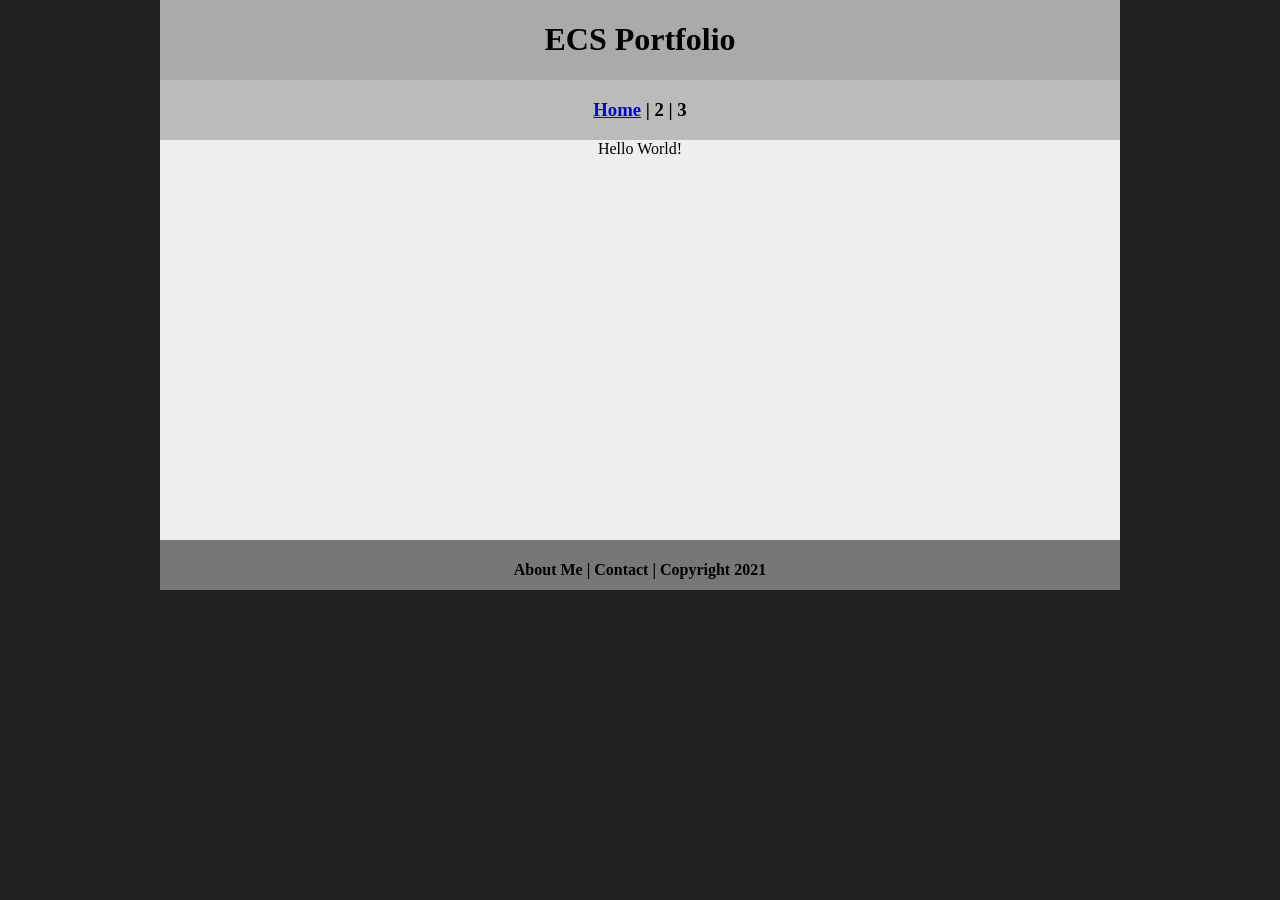
==== index.html @ b12d48a8 "Add files via upload" ====
<!DOCTYPE html>
<html class="homePage">
<head>
	<!-- This is a comment! Text here will be ignored by the browser. -->
	<meta charset="UTF-8">
	<title>My Portfolio</title>
	<link href="myCSS.css" rel="stylesheet" type="text/css">
</head>
<body>
<div class="container">
  <div class="header">
  	<h1>ECS Portfolio</h1>
  </div>
  <div class="nav">
    <h3><a href="index.html">Home</a> | 2 | 3</h3>
  </div>
  <div class="content">Hello World!</div>
  <div class="footer">
    <h4>About Me | Contact | Copyright 2021</h4>
  </div>
</div>
</body>
</html>
---- myCSS.css ----
@charset "UTF-8";
/* This is a comment! Text here will be ignored by the browser. */
body {
	margin: 0 auto;
}
.homePage {
	background: #222222;
}
.container {
	width: 960px;
	margin: 0 auto;
}
.header {
	background: #AAAAAA;
	text-align: center;
	margin: 0px;
	padding: 5;
	float: left;
	width: 100%;
	height: 80px;
	
}
.nav {
	background: #BBBBBB;
	margin: 0px;
	padding: 5;
	float: left;
	width: 100%;
	height: 60px;
	text-align: center;
}
.content {
	background: #EEEEEE;
	margin: 0px;
	float: left;
	width: 100%;
	height: 400px;
	text-align: center;
}
.footer {
	background: #777777;
	margin: 0px;
	float: left;
	width: 100%;
	height: 50px;
	text-align: center;
}
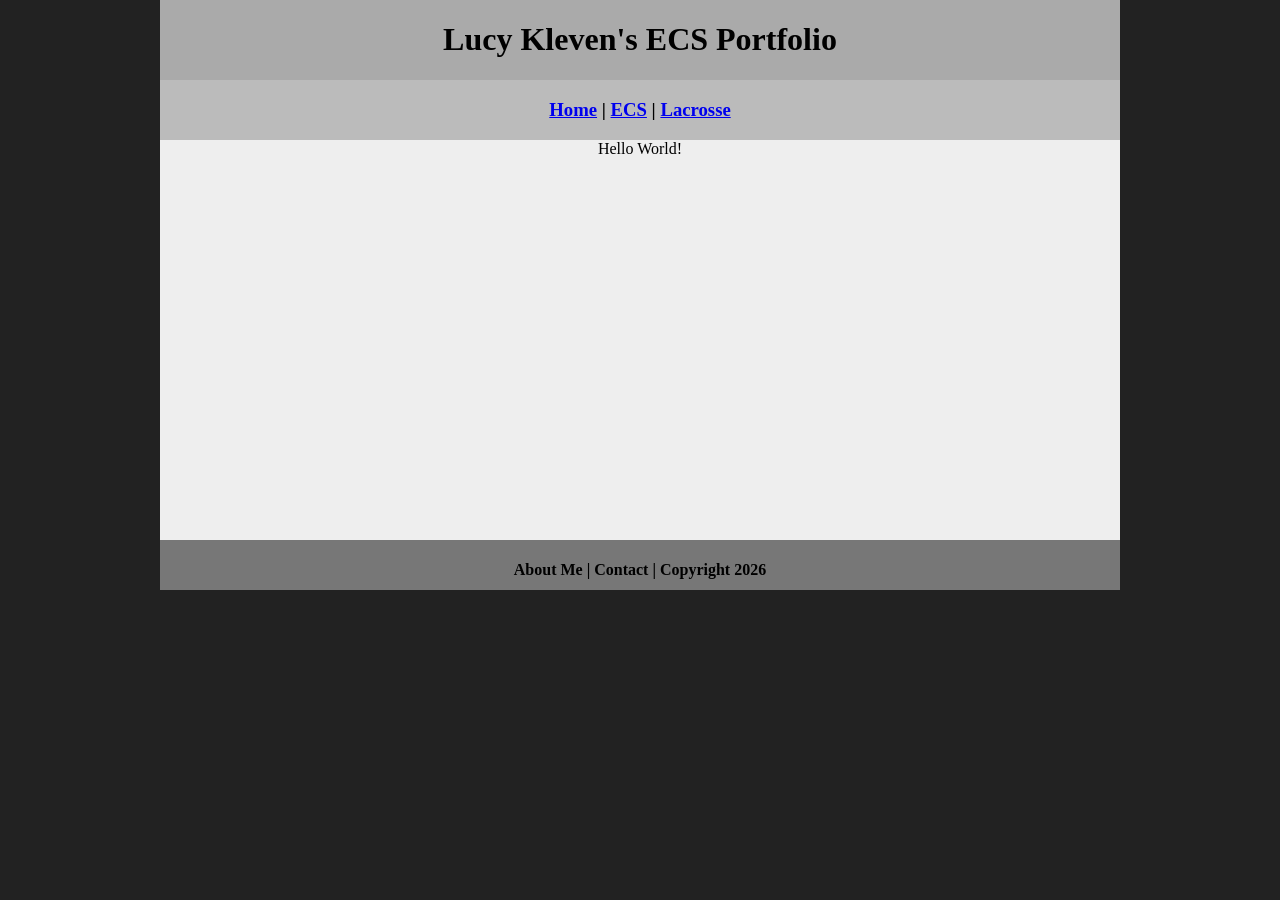
==== commit 746246bb: "Update index.html" ====
--- a/index.html
+++ b/index.html
@@ -3,20 +3,20 @@
 <head>
 	<!-- This is a comment! Text here will be ignored by the browser. -->
 	<meta charset="UTF-8">
-	<title>My Portfolio</title>
+	<title>Lucy Kleven's ECS Portfolio</title>
 	<link href="myCSS.css" rel="stylesheet" type="text/css">
 </head>
 <body>
 <div class="container">
   <div class="header">
-  	<h1>ECS Portfolio</h1>
+  	<h1>Lucy Kleven's ECS Portfolio</h1>
   </div>
   <div class="nav">
-    <h3><a href="index.html">Home</a> | 2 | 3</h3>
+    <h3> <a href="index.html">Home</a> | <a href="ecs/index.html">ECS</a> | <a href="lacrosse/index.html">Lacrosse</a></h3>
   </div>
   <div class="content">Hello World!</div>
   <div class="footer">
-    <h4>About Me | Contact | Copyright 2021</h4>
+    <h4>About Me | Contact | Copyright 2026</h4>
   </div>
 </div>
 </body>
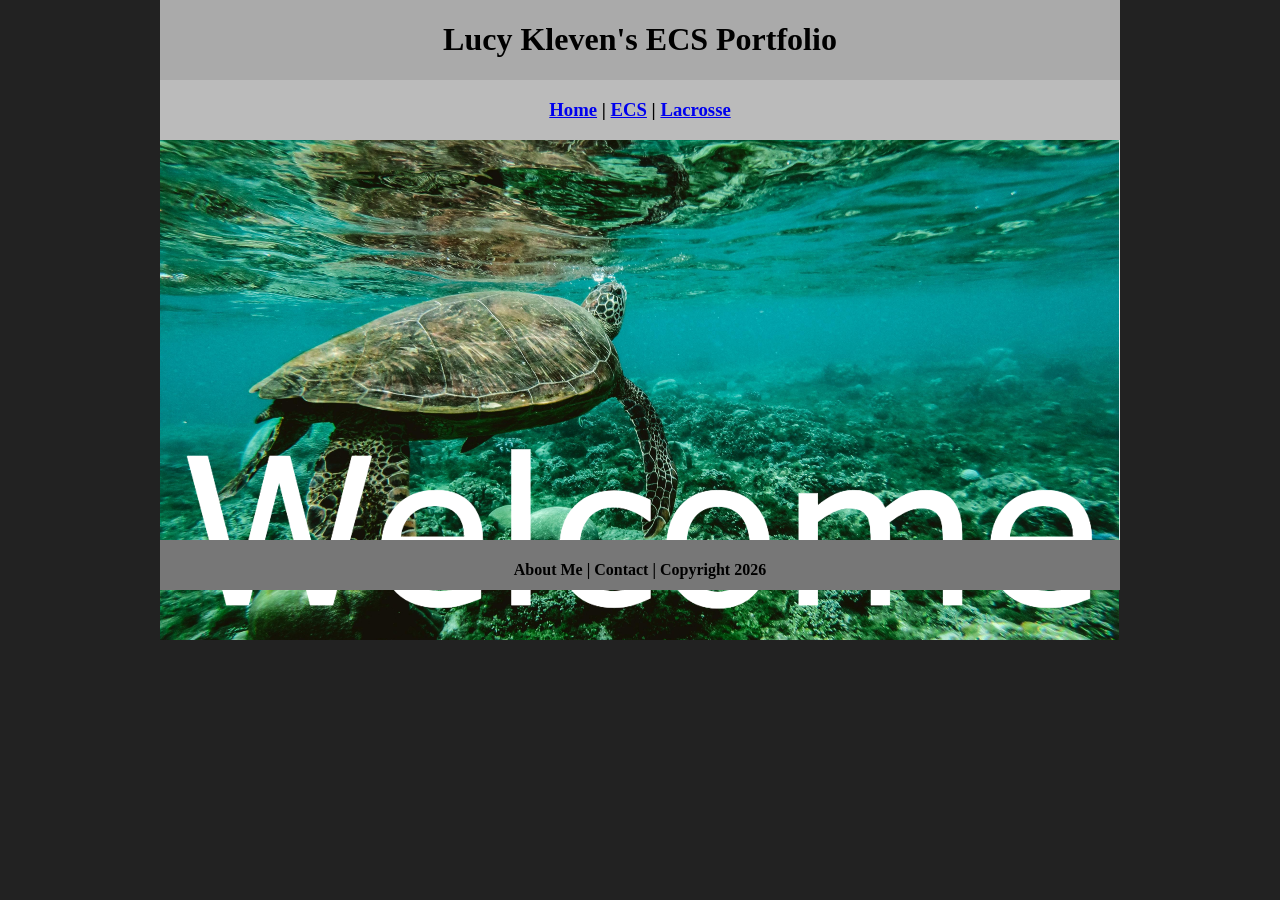
==== commit af23aec2: "Update index.html" ====
--- a/index.html
+++ b/index.html
@@ -14,7 +14,9 @@
   <div class="nav">
     <h3> <a href="index.html">Home</a> | <a href="ecs/index.html">ECS</a> | <a href="lacrosse/index.html">Lacrosse</a></h3>
   </div>
-  <div class="content">Hello World!</div>
+  <div class="content">
+	  <img src="images/welcome.png" alt="Welcome" width="960" > 
+  </div>
   <div class="footer">
     <h4>About Me | Contact | Copyright 2026</h4>
   </div>
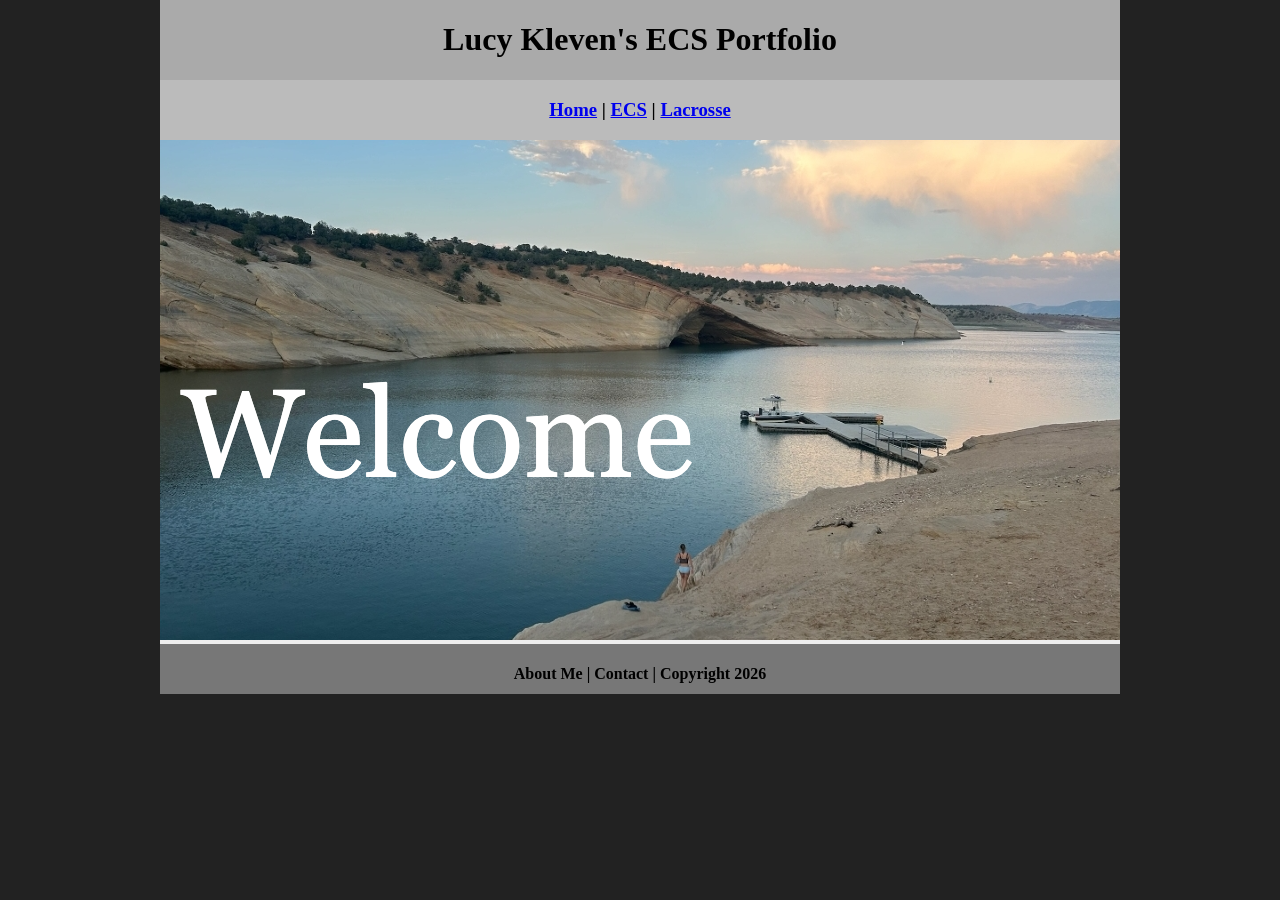
==== commit 911f7de2: "Update index.html" ====
--- a/index.html
+++ b/index.html
@@ -15,7 +15,7 @@
     <h3> <a href="index.html">Home</a> | <a href="ecs/index.html">ECS</a> | <a href="lacrosse/index.html">Lacrosse</a></h3>
   </div>
   <div class="content">
-	  <img src="images/welcome.png" alt="Welcome" width="960" > 
+	  <img src="images/welcome!.png" alt="Welcome" width="960" > 
   </div>
   <div class="footer">
     <h4>About Me | Contact | Copyright 2026</h4>
--- a/myCSS.css
+++ b/myCSS.css
@@ -34,7 +34,6 @@
 	margin: 0px;
 	float: left;
 	width: 100%;
-	height: 400px;
 	text-align: center;
 }
 .footer {
@@ -44,4 +43,4 @@
 	width: 100%;
 	height: 50px;
 	text-align: center;
-}+}
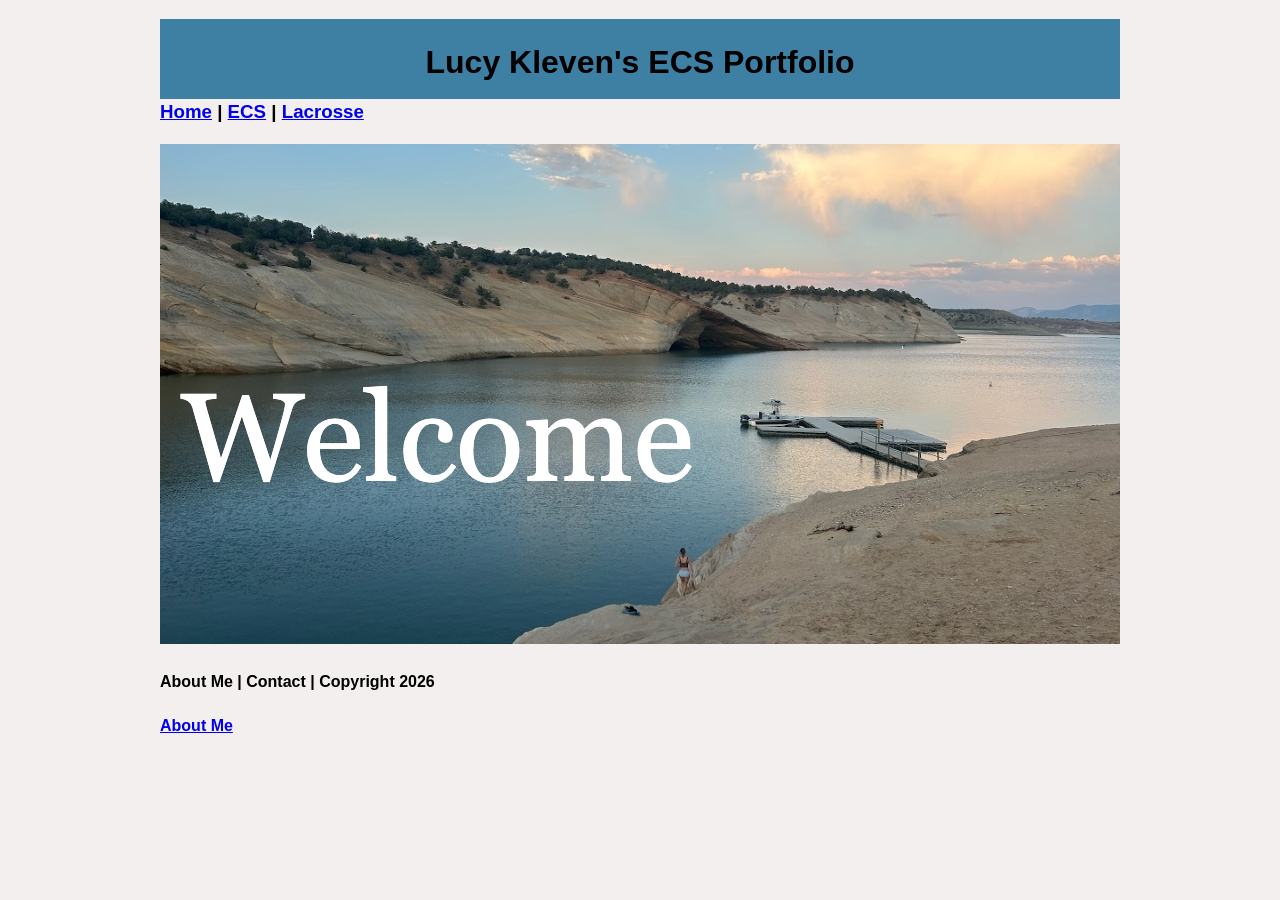
==== commit 93e33e2a: "Update index.html" ====
--- a/index.html
+++ b/index.html
@@ -19,7 +19,7 @@
   </div>
   <div class="footer">
     <h4>About Me | Contact | Copyright 2026</h4>
-  </div>
+	  <h4> <a href="aboutme.html">About Me</a>
 </div>
 </body>
 </html>
--- a/myCSS.css
+++ b/myCSS.css
@@ -2,16 +2,16 @@
 /* This is a comment! Text here will be ignored by the browser. */
 body {
 	margin: 0 auto;
-}
+	 font: 100%/1.4 Verdana, Arial, Helvetica, sans-serif;}
 .homePage {
-	background: #222222;
+	background: #F3EFEE;
 }
 .container {
 	width: 960px;
 	margin: 0 auto;
 }
 .header {
-	background: #AAAAAA;
+	background: #3E7FA4;
 	text-align: center;
 	margin: 0px;
 	padding: 5;
@@ -19,9 +19,8 @@
 	width: 100%;
 	height: 80px;
 	
-}
 .nav {
-	background: #BBBBBB;
+	background: #E5B9C0;
 	margin: 0px;
 	padding: 5;
 	float: left;
@@ -30,17 +29,27 @@
 	text-align: center;
 }
 .content {
-	background: #EEEEEE;
+	background: #F3EFEE;
 	margin: 0px;
 	float: left;
 	width: 100%;
 	text-align: center;
 }
 .footer {
-	background: #777777;
+	background: #E5B9C0;
 	margin: 0px;
 	float: left;
 	width: 100%;
 	height: 50px;
 	text-align: center;
 }
+
+a:link {
+     color: #3E7FA4;
+}
+a:visited {
+     color: #7E9DA6;
+}
+a:hover, a:active, a:focus { 
+     text-decoration: underline;
+}
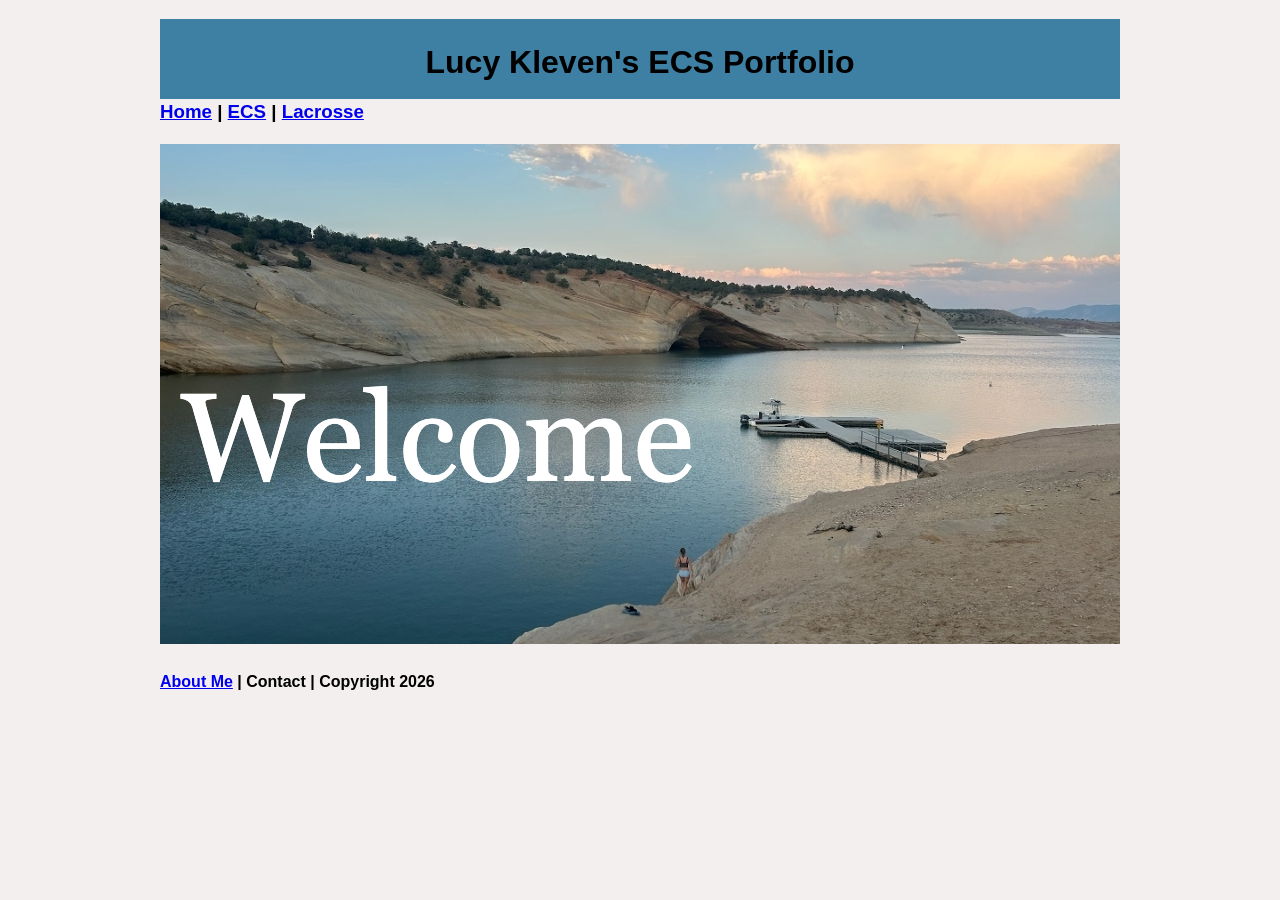
==== commit 87071fe1: "Update index.html" ====
--- a/index.html
+++ b/index.html
@@ -18,8 +18,7 @@
 	  <img src="images/welcome!.png" alt="Welcome" width="960" > 
   </div>
   <div class="footer">
-    <h4>About Me | Contact | Copyright 2026</h4>
-	  <h4> <a href="aboutme.html">About Me</a>
+    <h4> <a href="aboutme.html">About Me</a> | Contact | Copyright 2026</h4>
 </div>
 </body>
 </html>
--- a/myCSS.css
+++ b/myCSS.css
@@ -20,7 +20,7 @@
 	height: 80px;
 	
 .nav {
-	background: #E5B9C0;
+	background: #E6B8E1;
 	margin: 0px;
 	padding: 5;
 	float: left;
@@ -36,7 +36,7 @@
 	text-align: center;
 }
 .footer {
-	background: #E5B9C0;
+	background: #E6B8E1;
 	margin: 0px;
 	float: left;
 	width: 100%;
